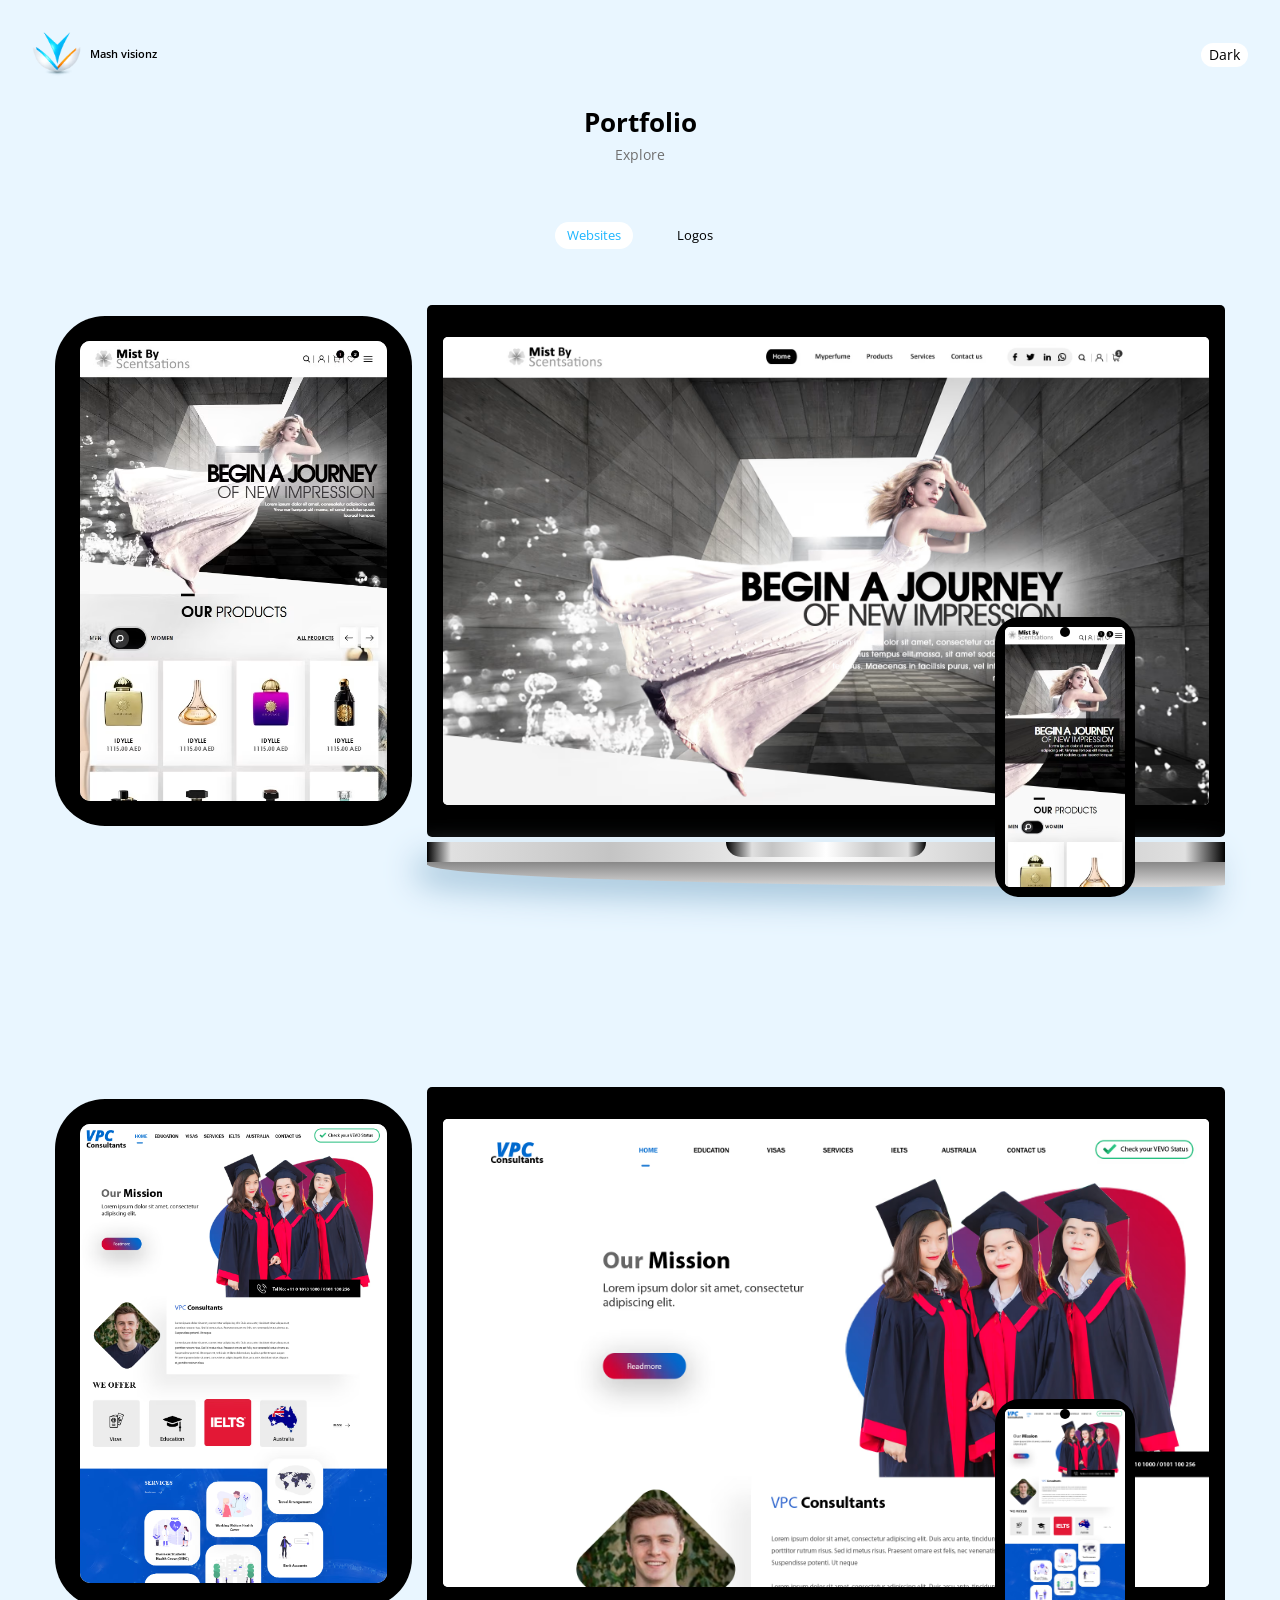
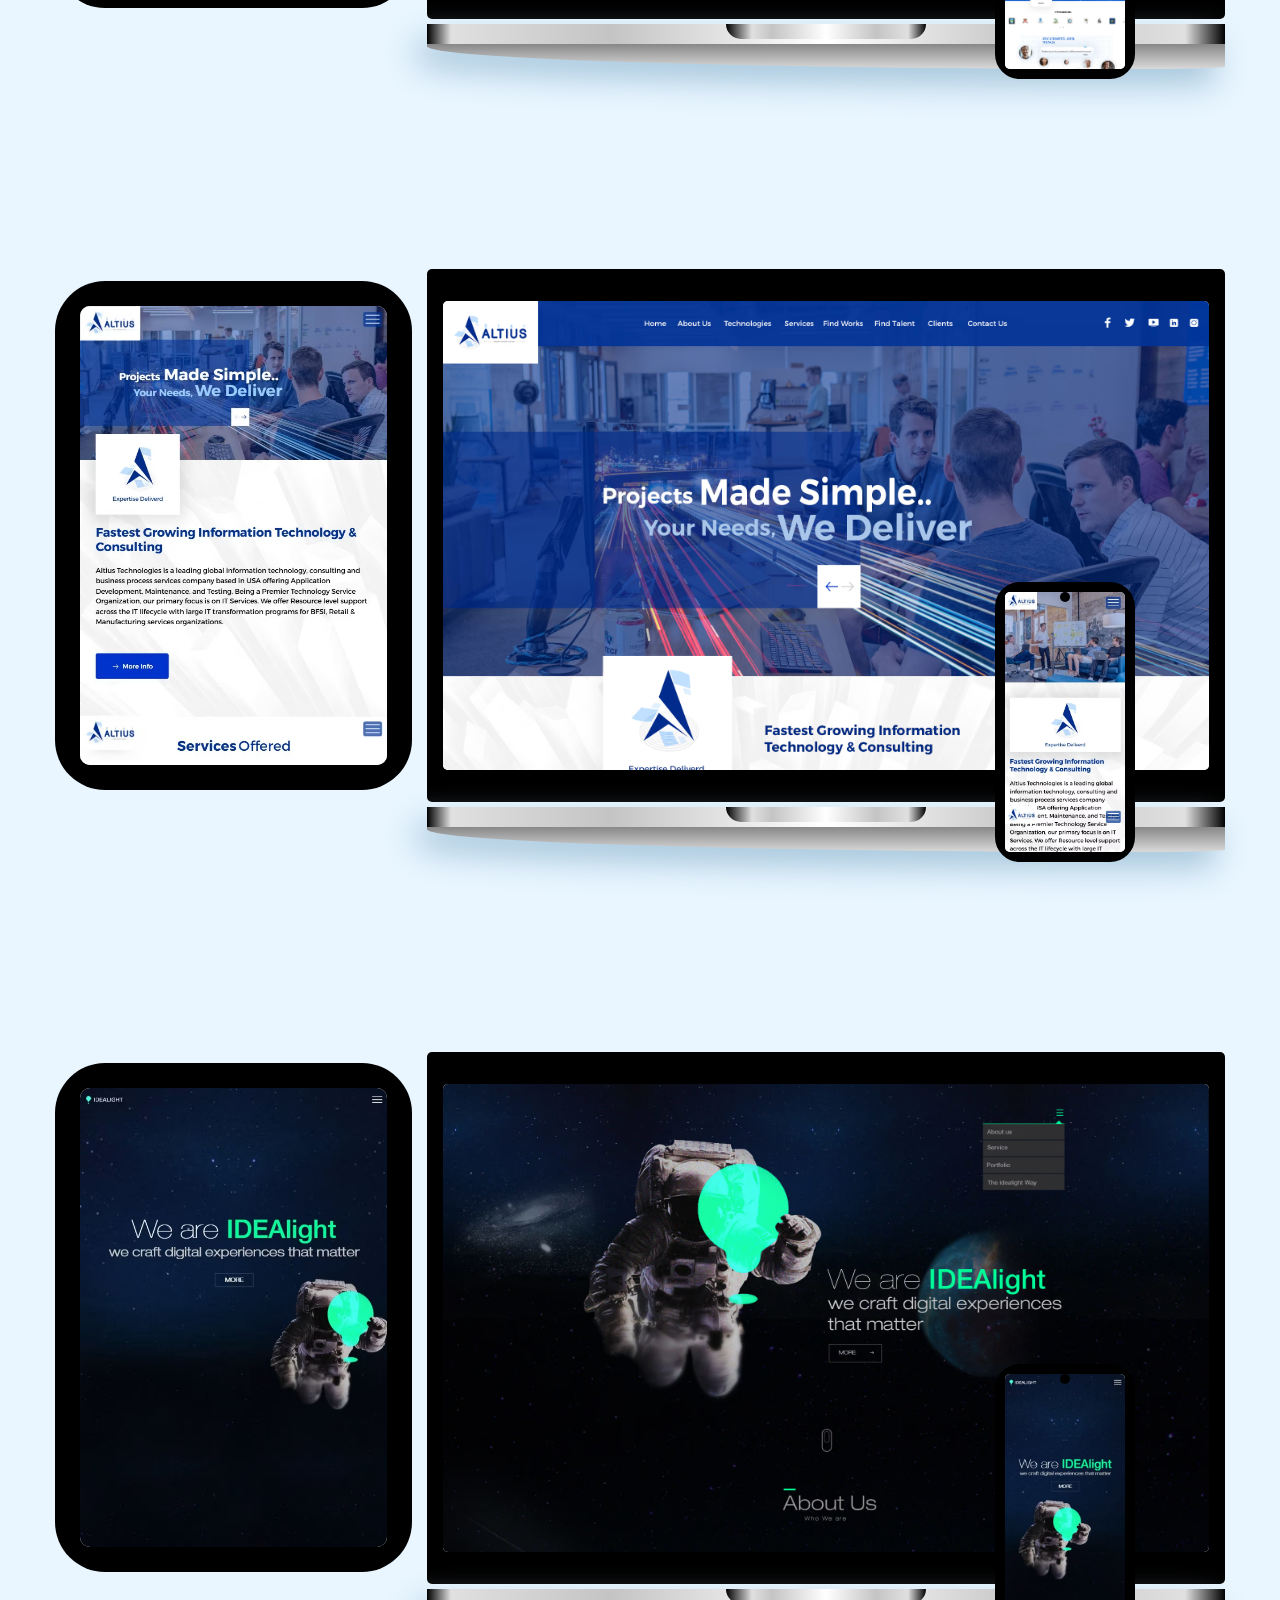
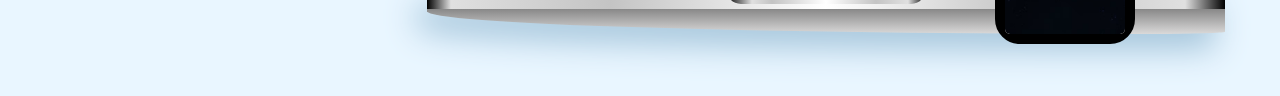
==== index.html @ ecc3b7d0 "updated" ====
<!doctype html>
<html lang="en" data-critters-container>
<head>
  <meta charset="utf-8">
  <title>Mash visionz</title>
  <base href="/">
  <meta name="viewport" content="width=device-width, initial-scale=1">
  <!-- <link rel="icon" type="image/x-icon" href="favicon.ico"> -->
  <link rel="icon" type="image/png" href="/favicon-96x96.png" sizes="96x96">
  <link rel="icon" type="image/svg+xml" href="/favicon.svg">
  <link rel="shortcut icon" href="/favicon.ico">
  <link rel="apple-touch-icon" sizes="180x180" href="/apple-touch-icon.png">
<style>:root{--color-primary:#1eb6ff;--color-secondary:#fc731f;--blue-200:#606c87;--blue-100:#a5c5db;--blue-50:#e9f6ff;--gray-50:#f9f9f9;--gray-100:#f0f0f0;--gray-200:#e0e0e0;--gray-300:#d0d0d0;--gray-400:#c0c0c0;--gray-500:#b0b0b0;--gray-600:#a0a0a0;--gray-700:#909090;--gray-800:#707070;--gray-900:#404040;--white:#ffffff;--black:#000000;--darker-blue:#0F172A;--bodyBG:var(--blue-50);--mainTitleColor:var(--black);--subLabelColor:var(--gray-800);--activeColorBg:var(--white);--activeColorBg_2:var(--white);--activeColor:var(--color-primary);--colorBlack:var(--black);--shadowColor1:var(--blue-100)}@media (prefers-color-scheme: dark){:root{--bodyBG:var(--darker-blue);--mainTitleColor:var(--gray-400);--subLabelColor:var(--gray-600);--activeColorBg:var(--gray-600);--activeColorBg_2:var(--color-primary);--activeColor:var(--white);--colorBlack:var(--gray-50);--shadowColor1:var(--blue-200)}}@font-face{font-family:opensans;src:url(opensans-v.7a4724e9a00cab4a.woff2) format("woff2");font-weight:300 800;font-style:normal;font-display:swap}*,*:before,*:after{box-sizing:border-box}html{-webkit-text-size-adjust:none;text-size-adjust:none}:root *{transition:background-color .25s ease,color .25s ease}body{margin-block-end:0}body{min-height:100vh;line-height:1.5}:root{color-scheme:light dark}html{font-size:1rem}body,html{height:100%}body,app-root{margin:0;padding:0}body{background-color:var(--bodyBG);font-family:opensans,Arial,"sans serif";font-weight:400;font-size:1rem}</style><link rel="stylesheet" href="styles.ec6505d8cd7900fc.css" media="print" onload="this.media='all'"><noscript><link rel="stylesheet" href="styles.ec6505d8cd7900fc.css"></noscript></head>
<body>
  <app-root></app-root>
<script src="runtime.00cfeb89009122cd.js" type="module"></script><script src="polyfills.47025363af6aecf4.js" type="module"></script><script src="main.2c8c18386b9c3fa2.js" type="module"></script></body>
</html>
---- styles.ec6505d8cd7900fc.css ----
:root{--color-primary: #1eb6ff;--color-secondary: #fc731f;--blue-200: #606c87;--blue-100: #a5c5db;--blue-50: #e9f6ff;--gray-50: #f9f9f9;--gray-100: #f0f0f0;--gray-200: #e0e0e0;--gray-300: #d0d0d0;--gray-400: #c0c0c0;--gray-500: #b0b0b0;--gray-600: #a0a0a0;--gray-700: #909090;--gray-800: #707070;--gray-900: #404040;--white: #ffffff;--black: #000000;--darker-blue: #0F172A;--bodyBG: var(--blue-50);--mainTitleColor:var(--black);--subLabelColor:var(--gray-800);--activeColorBg:var(--white);--activeColorBg_2:var(--white);--activeColor:var(--color-primary);--colorBlack:var(--black);--shadowColor1:var(--blue-100)}:root.dark-mode{--bodyBG: var(--darker-blue);--mainTitleColor:var(--gray-400);--subLabelColor:var(--gray-600);--activeColorBg:var(--gray-600);--activeColorBg_2:var(--color-primary);--activeColor:var(--white);--colorBlack:var(--gray-50);--shadowColor1:var(--blue-200)}@media (prefers-color-scheme: dark){:root{--bodyBG: var(--darker-blue);--mainTitleColor:var(--gray-400);--subLabelColor:var(--gray-600);--activeColorBg:var(--gray-600);--activeColorBg_2:var(--color-primary);--activeColor:var(--white);--colorBlack:var(--gray-50);--shadowColor1:var(--blue-200)}}@font-face{font-family:montserrat;src:url(montserrat-v.6980f316e10d993c.woff2) format("woff2");font-weight:100 900;font-style:normal;font-display:swap}@font-face{font-family:opensans;src:url(opensans-v.7a4724e9a00cab4a.woff2) format("woff2");font-weight:300 800;font-style:normal;font-display:swap}*,*:before,*:after{box-sizing:border-box}html{-webkit-text-size-adjust:none;text-size-adjust:none}:root *{transition:background-color .25s ease,color .25s ease}body,h1,h2,h3,h4,p,figure,blockquote,dl,dd{margin-block-end:0}ul[role=list],ol[role=list]{list-style:none}body{min-height:100vh;line-height:1.5}h1,h2,h3,h4,button,input,label{line-height:1.1}h1,h2,h3,h4{text-wrap:balance}a:not([class]){-webkit-text-decoration-skip:ink;text-decoration-skip-ink:auto;color:currentColor}img,picture{max-width:100%;display:block}input,button,textarea,select{font-family:inherit;font-size:inherit}textarea:not([rows]){min-height:10em}:target{scroll-margin-block:5ex}:root{color-scheme:light dark}html{font-size:1rem}body,html{height:100%}body,app-root{margin:0;padding:0}body{background-color:var(--bodyBG);font-family:opensans,Arial,"sans serif";font-weight:400;font-size:1rem}a{color:var(--color-black)}a:hover,a.active{color:var(--color-primary)}.text_center{text-align:center}.d_flex{display:flex}.df_ac{align-items:center}.df_jc{justify-content:center}.df_gap_xs{gap:5px}.df_gap_sm{gap:15px}.df_gap_md{gap:25px}.df_gap_lg{gap:30px}
---- styles.ec6505d8cd7900fc.css ----
:root{--color-primary: #1eb6ff;--color-secondary: #fc731f;--blue-200: #606c87;--blue-100: #a5c5db;--blue-50: #e9f6ff;--gray-50: #f9f9f9;--gray-100: #f0f0f0;--gray-200: #e0e0e0;--gray-300: #d0d0d0;--gray-400: #c0c0c0;--gray-500: #b0b0b0;--gray-600: #a0a0a0;--gray-700: #909090;--gray-800: #707070;--gray-900: #404040;--white: #ffffff;--black: #000000;--darker-blue: #0F172A;--bodyBG: var(--blue-50);--mainTitleColor:var(--black);--subLabelColor:var(--gray-800);--activeColorBg:var(--white);--activeColorBg_2:var(--white);--activeColor:var(--color-primary);--colorBlack:var(--black);--shadowColor1:var(--blue-100)}:root.dark-mode{--bodyBG: var(--darker-blue);--mainTitleColor:var(--gray-400);--subLabelColor:var(--gray-600);--activeColorBg:var(--gray-600);--activeColorBg_2:var(--color-primary);--activeColor:var(--white);--colorBlack:var(--gray-50);--shadowColor1:var(--blue-200)}@media (prefers-color-scheme: dark){:root{--bodyBG: var(--darker-blue);--mainTitleColor:var(--gray-400);--subLabelColor:var(--gray-600);--activeColorBg:var(--gray-600);--activeColorBg_2:var(--color-primary);--activeColor:var(--white);--colorBlack:var(--gray-50);--shadowColor1:var(--blue-200)}}@font-face{font-family:montserrat;src:url(montserrat-v.6980f316e10d993c.woff2) format("woff2");font-weight:100 900;font-style:normal;font-display:swap}@font-face{font-family:opensans;src:url(opensans-v.7a4724e9a00cab4a.woff2) format("woff2");font-weight:300 800;font-style:normal;font-display:swap}*,*:before,*:after{box-sizing:border-box}html{-webkit-text-size-adjust:none;text-size-adjust:none}:root *{transition:background-color .25s ease,color .25s ease}body,h1,h2,h3,h4,p,figure,blockquote,dl,dd{margin-block-end:0}ul[role=list],ol[role=list]{list-style:none}body{min-height:100vh;line-height:1.5}h1,h2,h3,h4,button,input,label{line-height:1.1}h1,h2,h3,h4{text-wrap:balance}a:not([class]){-webkit-text-decoration-skip:ink;text-decoration-skip-ink:auto;color:currentColor}img,picture{max-width:100%;display:block}input,button,textarea,select{font-family:inherit;font-size:inherit}textarea:not([rows]){min-height:10em}:target{scroll-margin-block:5ex}:root{color-scheme:light dark}html{font-size:1rem}body,html{height:100%}body,app-root{margin:0;padding:0}body{background-color:var(--bodyBG);font-family:opensans,Arial,"sans serif";font-weight:400;font-size:1rem}a{color:var(--color-black)}a:hover,a.active{color:var(--color-primary)}.text_center{text-align:center}.d_flex{display:flex}.df_ac{align-items:center}.df_jc{justify-content:center}.df_gap_xs{gap:5px}.df_gap_sm{gap:15px}.df_gap_md{gap:25px}.df_gap_lg{gap:30px}
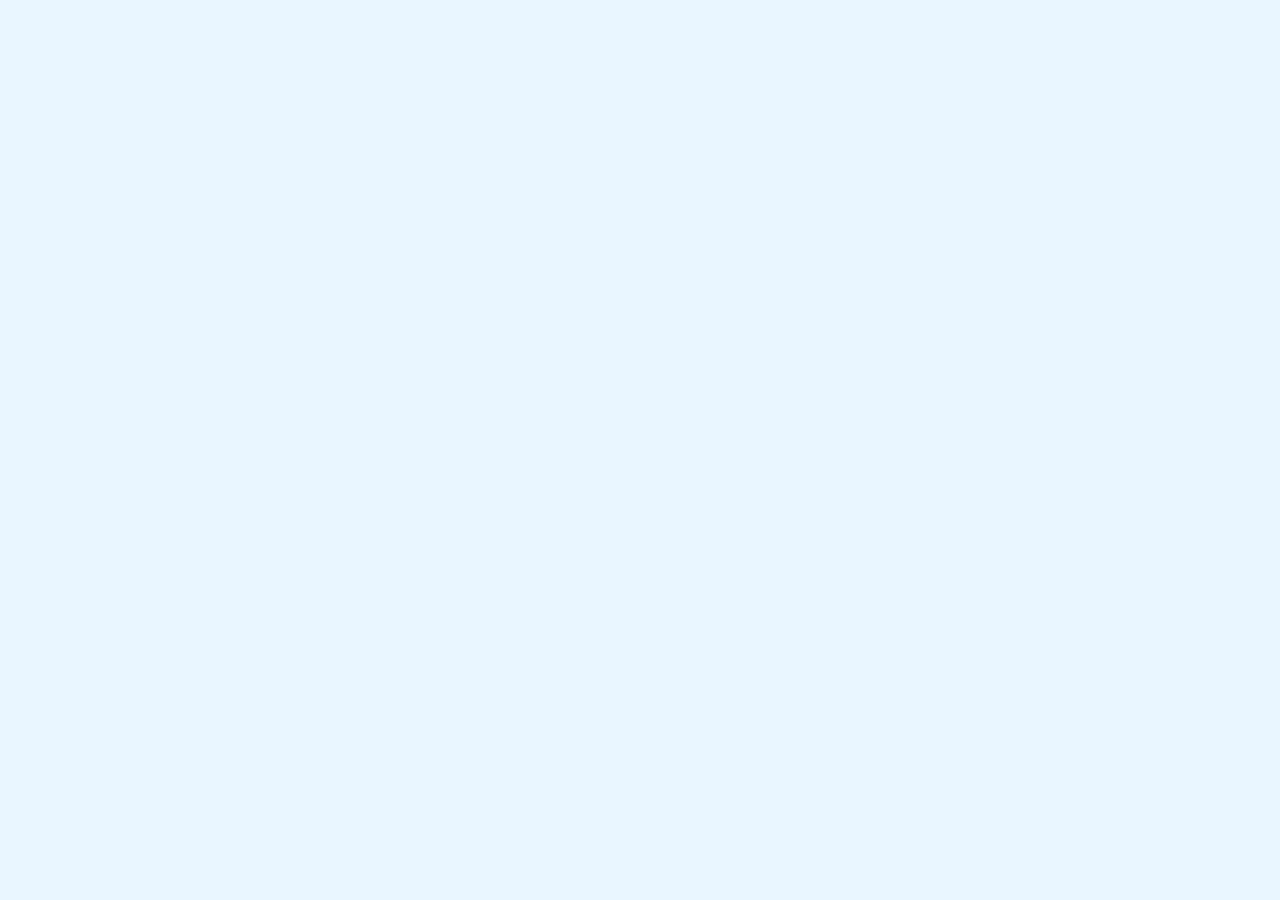
==== commit 05e2e6af: "updated" ====
--- a/index.html
+++ b/index.html
@@ -3,7 +3,7 @@
 <head>
   <meta charset="utf-8">
   <title>Mash visionz</title>
-  <base href="/">
+  <base href="/portfolio/">
   <meta name="viewport" content="width=device-width, initial-scale=1">
   <!-- <link rel="icon" type="image/x-icon" href="favicon.ico"> -->
   <link rel="icon" type="image/png" href="/favicon-96x96.png" sizes="96x96">
